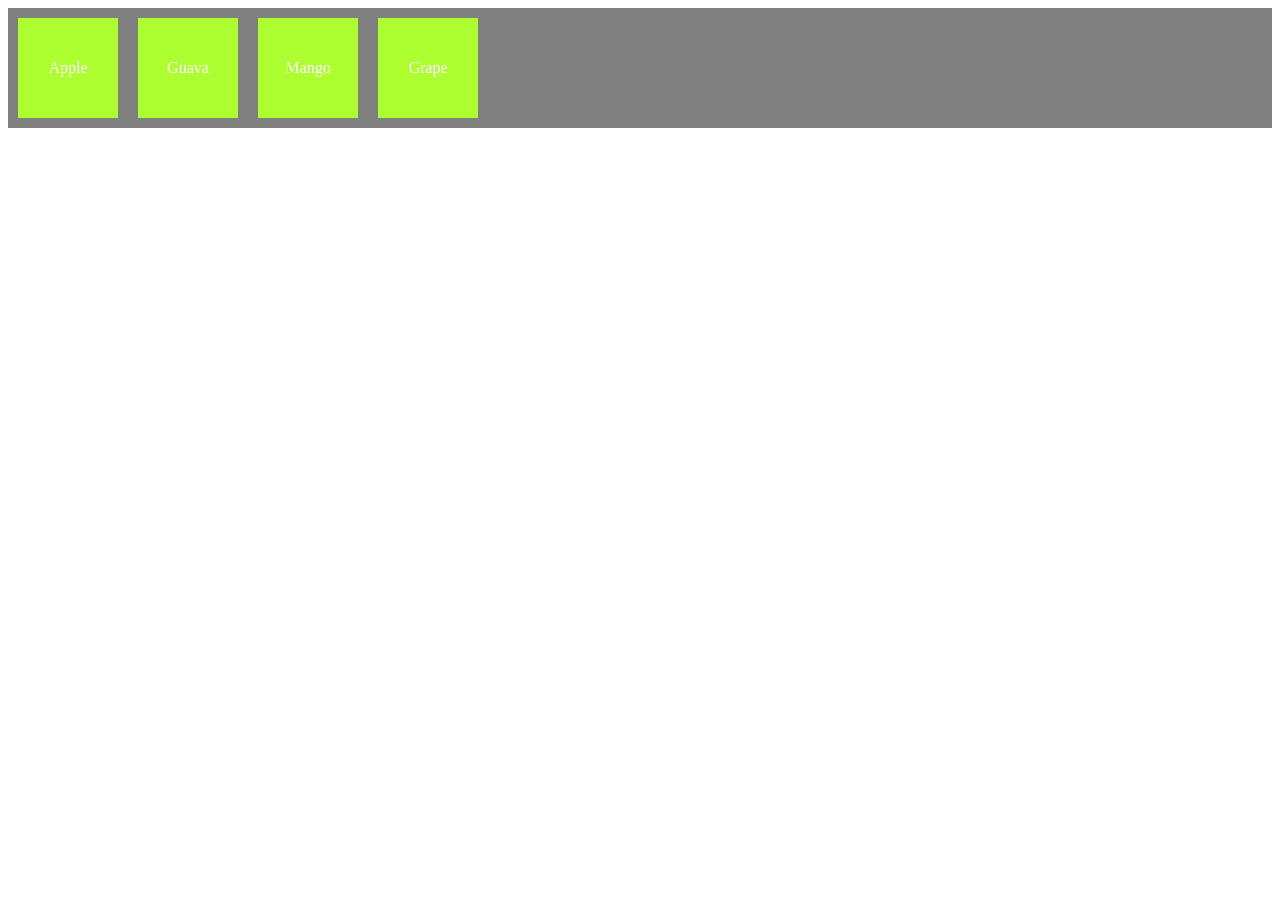
==== HTML/Boxes.html @ aa87c7e4 "Updated project" ====
<!DOCTYPE html>
<html lang="en">
<head>
    <meta charset="UTF-8">
    <meta name="viewport" content="width=device-width, initial-scale=1.0">
    <title>Boxes</title>
    <link rel="stylesheet" href="/CSS/flex.css">
</head>
<body>
    <div class="container">
        <div class="box">Apple</div>
        <div class="box">Guava</div>
        <div class="box">Mango</div>
        <div class="box">Grape</div>
    </div>
</body>
</html>
---- CSS/flex.css ----
.container{
    display:flex;
    background-color: grey;
}
.box{
    width: 100px;
    height: 100px;
    background-color: greenyellow;
    color: white;
    text-align: center;
    margin: 10px;
    line-height: 100px;
}
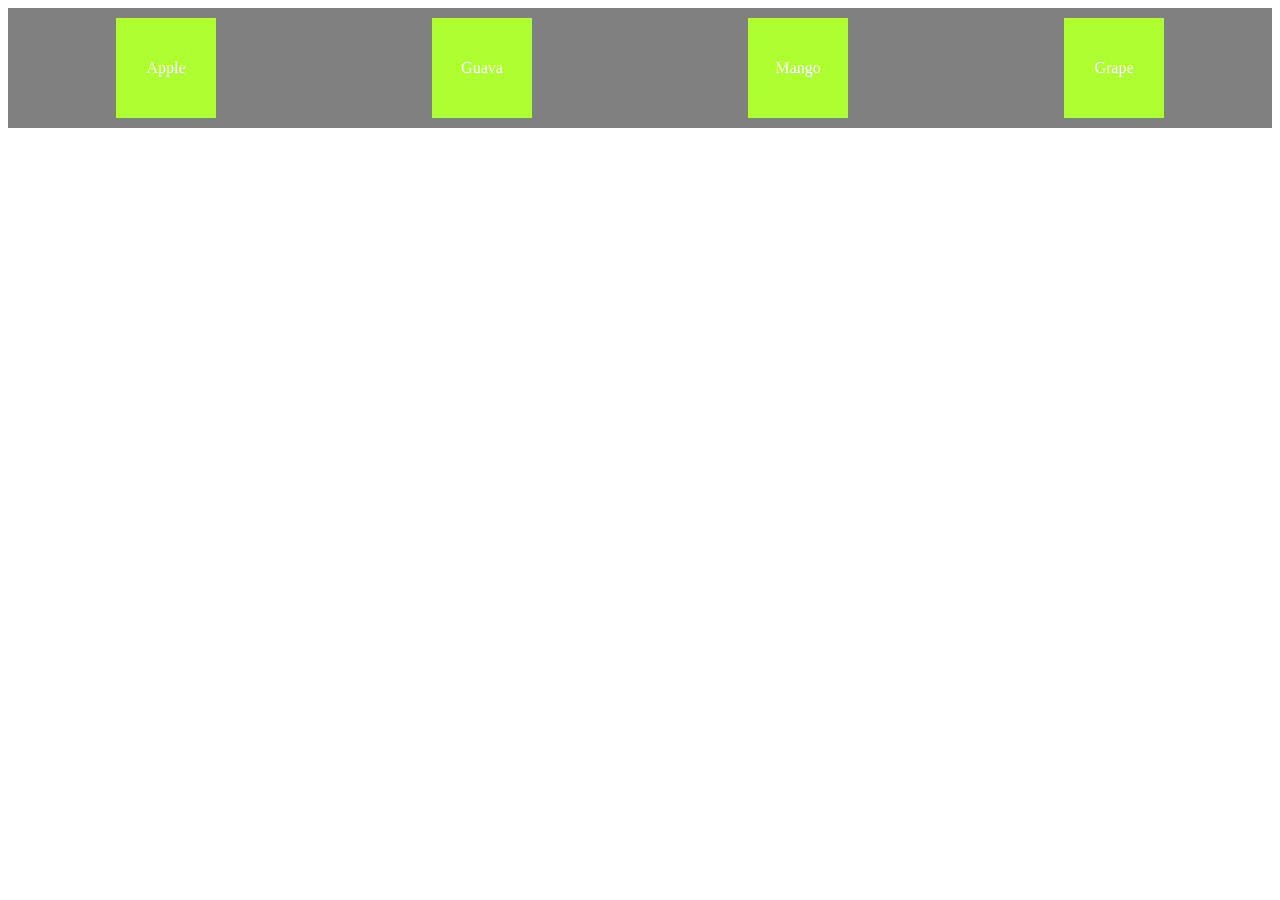
==== commit 83981a60: "Updated project" ====
--- a/HTML/Boxes.html
+++ b/HTML/Boxes.html
@@ -13,5 +13,6 @@
         <div class="box">Mango</div>
         <div class="box">Grape</div>
     </div>
+    <div id="result"></div>
 </body>
 </html>
--- a/CSS/flex.css
+++ b/CSS/flex.css
@@ -1,6 +1,7 @@
 .container{
     display:flex;
     background-color: grey;
+    justify-content: space-around;
 }
 .box{
     width: 100px;
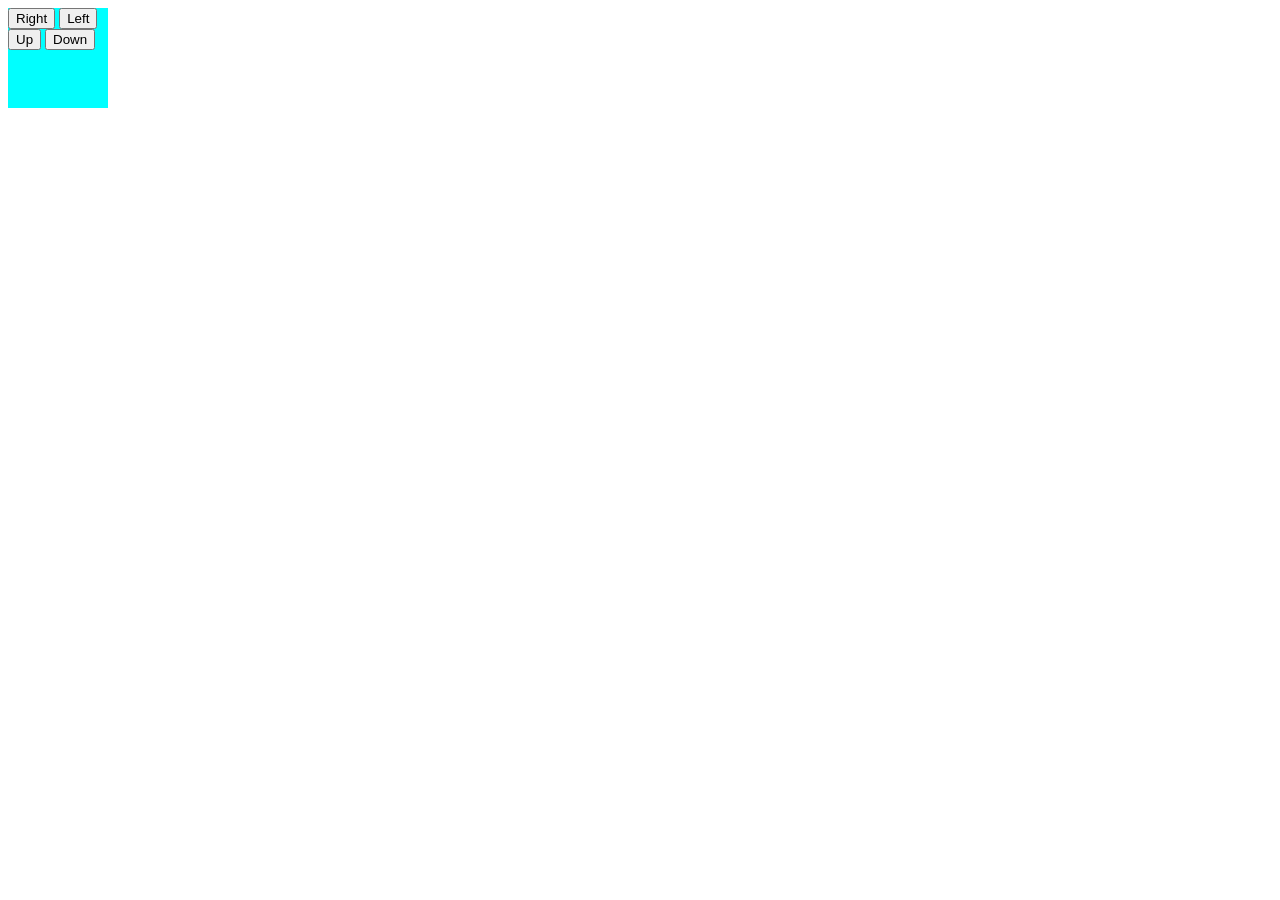
==== commit e54dc628: "Updated project" ====
--- a/HTML/Boxes.html
+++ b/HTML/Boxes.html
@@ -7,12 +7,18 @@
     <link rel="stylesheet" href="/CSS/flex.css">
 </head>
 <body>
-    <div class="container">
+    <!-- <div class="container">
         <div class="box">Apple</div>
         <div class="box">Guava</div>
         <div class="box">Mango</div>
         <div class="box">Grape</div>
+    </div> -->
+    <div id="box">
+        <button onclick="moveright()">Right</button>
+        <button onclick="moveleft()">Left</button>
+        <button onclick="moveup()">Up</button>
+        <button onclick="movedown()">Down</button>
     </div>
-    <div id="result"></div>
+    <script src="/JS/moves.js"></script>
 </body>
 </html>
--- a/CSS/flex.css
+++ b/CSS/flex.css
@@ -6,9 +6,16 @@
 .box{
     width: 100px;
     height: 100px;
-    background-color: greenyellow;
+    background-color: rgb(108, 136, 66);
     color: white;
     text-align: center;
     margin: 10px;
     line-height: 100px;
+}
+#box{
+    width: 100px;
+    height: 100px;
+    background-color: aqua;
+    position: relative;
+    top: 0px;
 }
